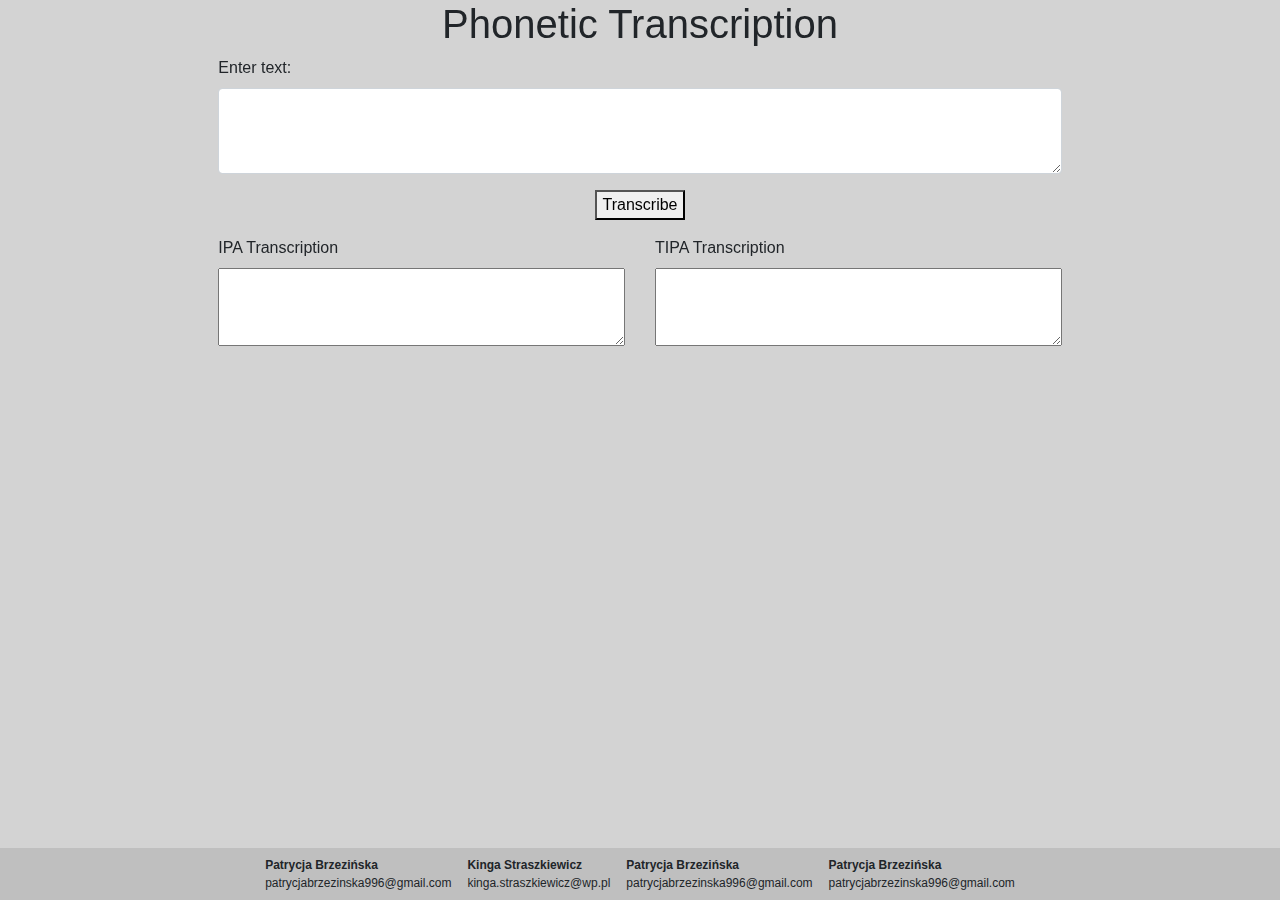
==== index.html @ f7488554 "File reorganization, added css, added support for multiple words" ====
<!DOCTYPE html>
<html>
<body>
	<head>
		<meta charset="utf-8">
		<!-- wymagane przez Bootstrap -->
		<link rel="stylesheet" href="https://maxcdn.bootstrapcdn.com/bootstrap/4.4.1/css/bootstrap.min.css">
		<script src="https://ajax.googleapis.com/ajax/libs/jquery/3.4.1/jquery.min.js"></script>
		<script src="https://cdnjs.cloudflare.com/ajax/libs/popper.js/1.16.0/umd/popper.min.js"></script>
		<script src="https://maxcdn.bootstrapcdn.com/bootstrap/4.4.1/js/bootstrap.min.js"></script> 
		<!-- własne skrypty -->
    <script type="text/javascript" src="en_UK.json"></script>
		<script type="text/javascript" src="ipa_to_tipa_xlate.json"></script>
    
		<script type="text/javascript" src="PhoneticTranscription.js"></script>
		<!-- własne style -->
    <link rel="stylesheet" type="text/css" href="style.css">
	</head>
	<div style="position: fixed" class="h-100 w-100 d-flex flex-column">
		<div class="row">
			<div class="col-8 offset-2">
				<h1 class="d-flex justify-content-center">Phonetic Transcription</h1>
				<div class="row">
					<div class="col">
						<div class="form-group">
							<label for="text">Enter text:</label>
							<textarea class="form-control" rows="3" id="text"></textarea>
						</div>
						<div class="d-flex justify-content-center">
							<button type="button" onclick="transcribe();">Transcribe</button>
						</div>
					</div>
				</div>
				<div class="row mt-3">
					<div class="col d-flex flex-column">
						<label for="IPA">IPA Transcription</label>
						<textarea readonly rows="3" id="IPA"></textarea>
					</div>
					<div class="col d-flex flex-column">
						<label for="TIPA">TIPA Transcription</label>
						<textarea readonly rows="3" id="TIPA"></textarea>
					</div>
				</div>
			</div>
		</div>
		<div class="mt-auto pt-2 pb-2 d-flex justify-content-center flex-wrap footer">
			<div class="mx-2 d-flex flex-column">
				<name>Patrycja Brzezińska</name>
				<email>patrycjabrzezinska996@gmail.com</email>
			</div>
			<div class="mx-2 d-flex flex-column">
				<name>Kinga Straszkiewicz</name>
				<email>kinga.straszkiewicz@wp.pl</email>
			</div>
			<div class="mx-2 d-flex flex-column">
				<name>Patrycja Brzezińska</name>
				<email>patrycjabrzezinska996@gmail.com</email>
			</div>
			<div class="mx-2 d-flex flex-column">
				<name>Patrycja Brzezińska</name>
				<email>patrycjabrzezinska996@gmail.com</email>
			</div>
		</div>
	</div>
	
</body>
</html>
---- style.css ----
body {
  background-color: LightGray;
  }
input {
  width: 100%;
  }
email {
  font-size: 12px;
}
name {
  font-size: 12px;
  font-weight: bold;
}
.footer {
  background-color: #bfbfbf;
}
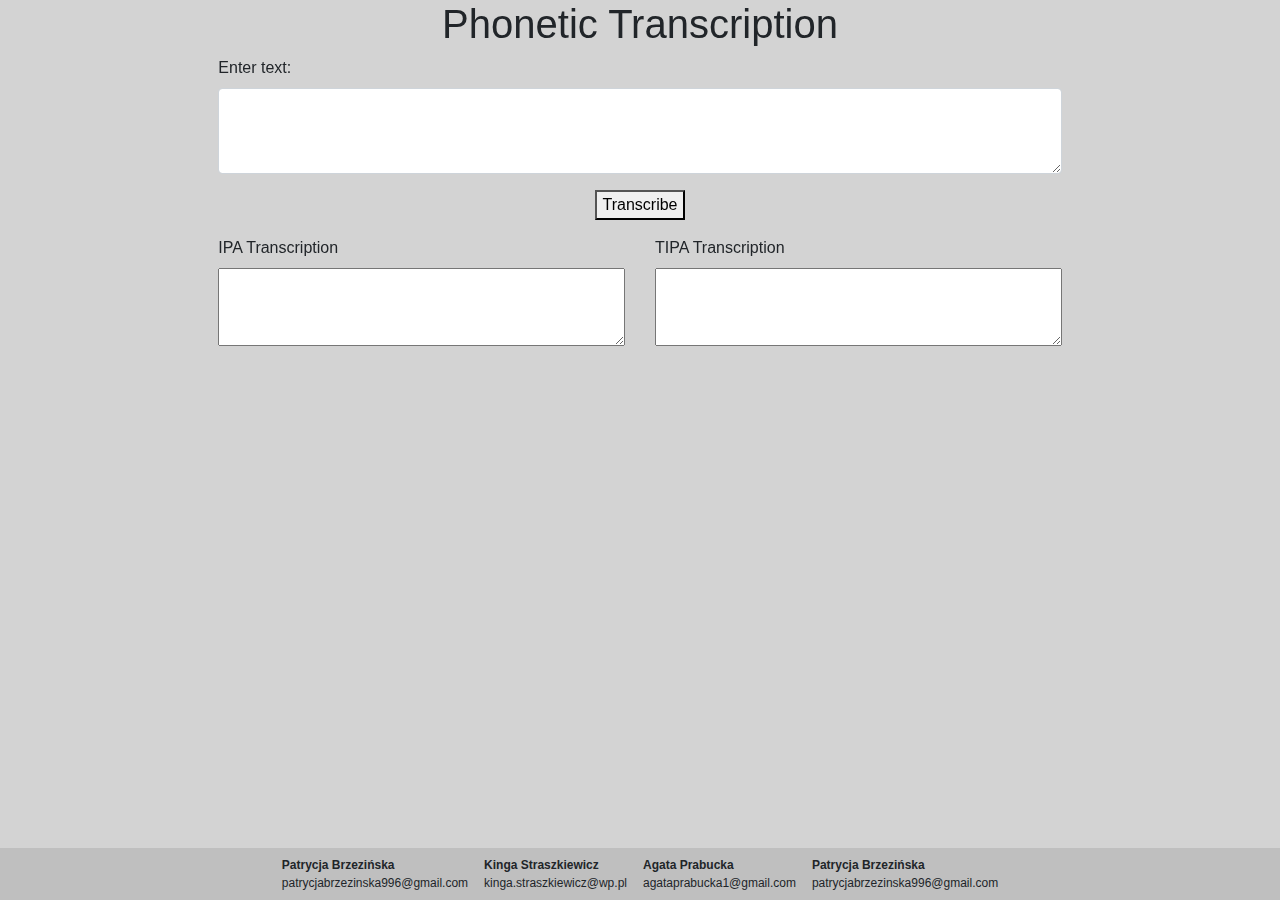
==== commit b5efe10b: "Added another member to footer" ====
--- a/index.html
+++ b/index.html
@@ -53,8 +53,8 @@
 				<email>kinga.straszkiewicz@wp.pl</email>
 			</div>
 			<div class="mx-2 d-flex flex-column">
-				<name>Patrycja Brzezińska</name>
-				<email>patrycjabrzezinska996@gmail.com</email>
+				<name>Agata Prabucka</name>
+				<email>agataprabucka1@gmail.com</email>
 			</div>
 			<div class="mx-2 d-flex flex-column">
 				<name>Patrycja Brzezińska</name>
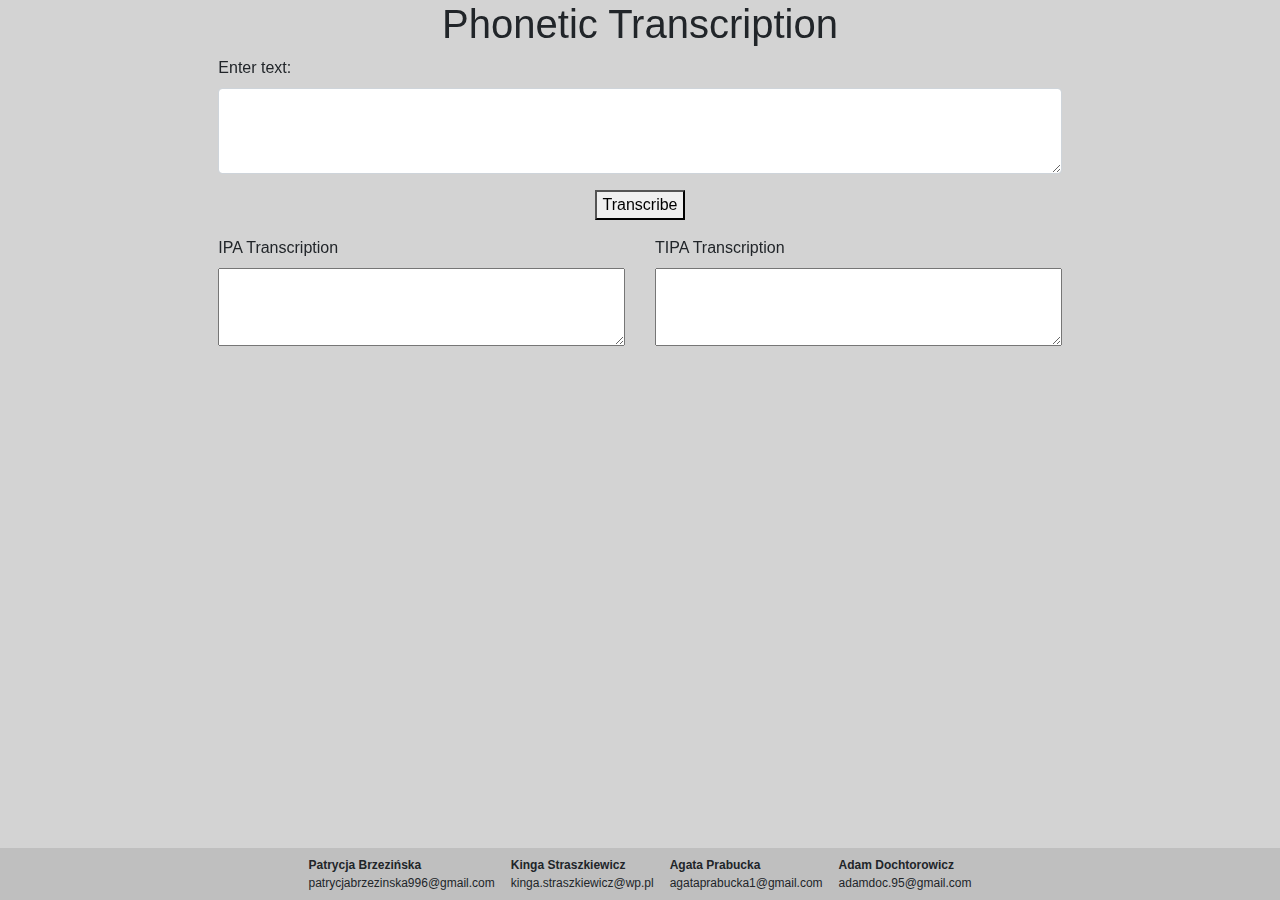
==== commit aedbd826: "Added another member to footer" ====
--- a/index.html
+++ b/index.html
@@ -57,8 +57,8 @@
 				<email>agataprabucka1@gmail.com</email>
 			</div>
 			<div class="mx-2 d-flex flex-column">
-				<name>Patrycja Brzezińska</name>
-				<email>patrycjabrzezinska996@gmail.com</email>
+				<name>Adam Dochtorowicz</name>
+				<email>adamdoc.95@gmail.com</email>
 			</div>
 		</div>
 	</div>
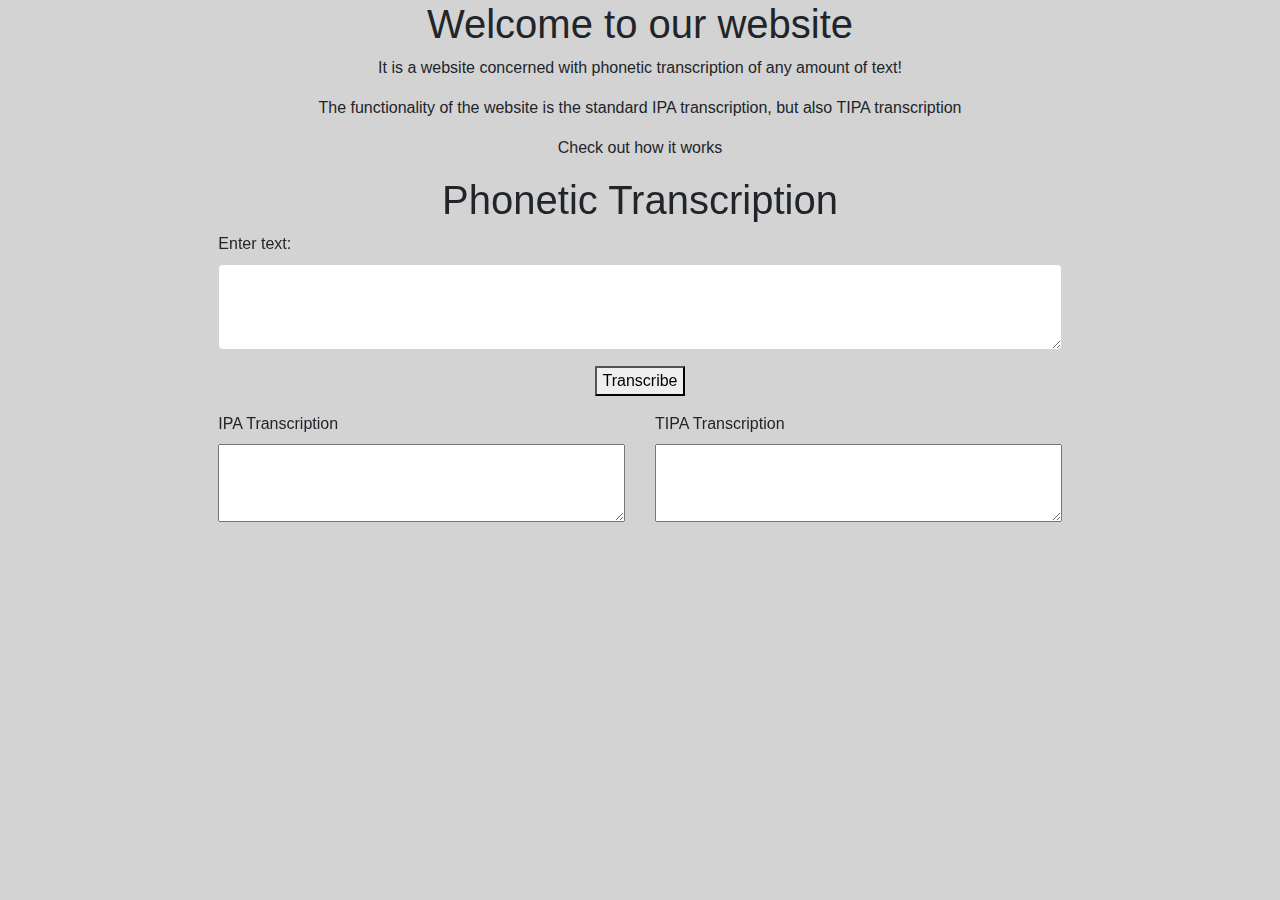
==== commit ab74593e: "add header" ====
--- a/index.html
+++ b/index.html
@@ -16,6 +16,14 @@
 		<!-- własne style -->
     <link rel="stylesheet" type="text/css" href="style.css">
 	</head>
+	
+	<header  style="text-align:center">
+		<h1> Welcome to our website </h1>
+		<p> It is a website concerned with phonetic transcription of any amount of text! </p>
+		<p> The functionality of the website is the standard IPA transcription, but also TIPA transcription</p>
+		<p> Check out how it works </p>
+	</header>
+	
 	<div style="position: fixed" class="h-100 w-100 d-flex flex-column">
 		<div class="row">
 			<div class="col-8 offset-2">
@@ -64,4 +72,4 @@
 	</div>
 	
 </body>
-</html> +</html> 
